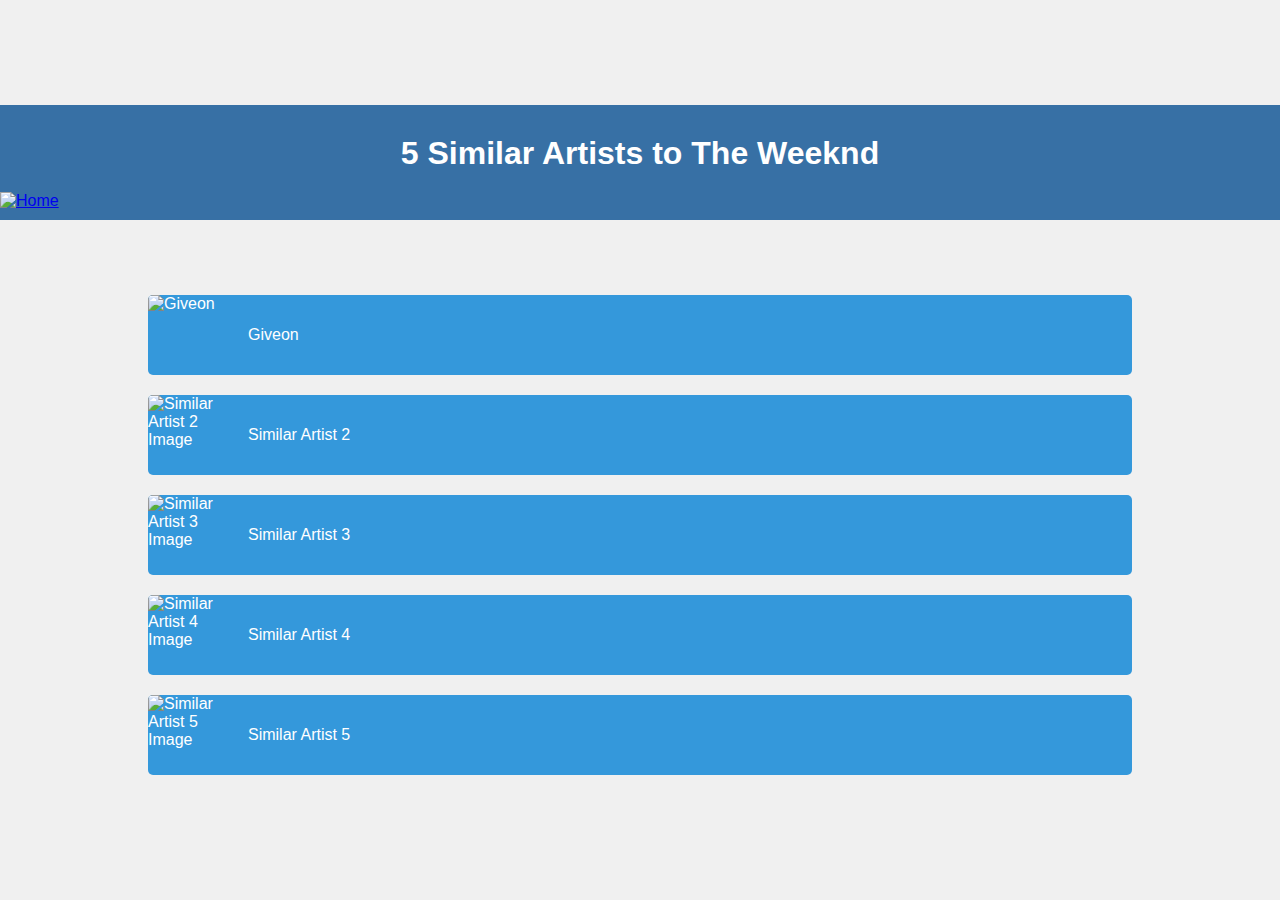
==== TheWeeknd.html @ 7350ca64 "Add files via upload" ====
<!DOCTYPE html>
<html lang="en">
<head>
    <meta charset="UTF-8">
    <meta name="viewport" content="width=device-width, initial-scale=1.0">
    <title>5 Similar Artists to The Weeknd</title>
    <link rel="stylesheet" href="style.css">
</head>
<body>
    <header>
    <h1>5 Similar Artists to The Weeknd</h1>
    <div>
    <a href="index.html" class="home"><img src="images/home.png" alt="Home"></a>
    </div>
</header>
    <ul class="artist-list">
        <li>
            <img src="images/Giveon.webp" alt="Giveon">
            <div class="artist-info">
                <a href="Giveon.html">Giveon</a>
            </div>
        </li>
        <li>
            <img src="similar_artist2.jpg" alt="Similar Artist 2 Image">
            <div class="artist-info">
                <a href="similar_artist2.html">Similar Artist 2</a>
            </div>
        </li>
        <li>
            <img src="similar_artist3.jpg" alt="Similar Artist 3 Image">
            <div class="artist-info">
                <a href="similar_artist3.html">Similar Artist 3</a>
            </div>
        </li>
        <li>
            <img src="similar_artist4.jpg" alt="Similar Artist 4 Image">
            <div class="artist-info">
                <a href="similar_artist4.html">Similar Artist 4</a>
            </div>
        </li>
        <li>
            <img src="similar_artist5.jpg" alt="Similar Artist 5 Image">
            <div class="artist-info">
                <a href="similar_artist5.html">Similar Artist 5</a>
            </div>
        </li>
    </ul>
</body>
</html>
---- style.css ----
/* Resetting default margin and padding */
body, h1, ul, li, img {
    margin: 0;
    padding: 0;
}

/* Centering content */
body {
    display: flex;
    flex-direction: column;
    justify-content: center;
    align-items: center;
    min-height: 100vh;
    background-color: #f0f0f0; /* Light gray background */
    font-family: Arial, sans-serif; /* Choose your desired font */
}

/* Header style */
header {
    background-color: #3770a5; /* Dark gray background for the header */
    padding: 10px 0; /* Add padding to the header */
    width: 100%; /* Make header full width */
    margin-bottom: 75px;

}

/* Main heading style */
h1 {
    text-align: center;
    margin-bottom: 20px;
    color: white; /* White text color for the heading */
    margin-top: 20px;
}

/* List style */
.artist-list {
    list-style: none;
    width: 80%; /* Set width to 80% of the container */
    max-width: 8000px; /* Limit maximum width */
    font-family: Arial, Helvetica, sans-serif;
}

/* Artist box style */
.artist-list li {
    display: flex;
    align-items: center;
    width: calc(100% - 40px); /* Adjust width to stretch to the edges with spacing */
    margin: 0 auto; /* Center horizontally */
    margin-bottom: 20px;
    background-color: #3498db; /* Blue background for artist boxes */
    color: #fff; /* White text */
    border-radius: 5px;
    overflow: hidden;
}

/* Artist image style */
.artist-list li img {
    width: 80px;
    height: 80px;
    margin-right: 20px;
}

/* Artist info style */
.artist-info {
    flex: 1;
}

/* Link style */
.artist-info a {
    color: #fff; /* White text */
    text-decoration: none;
    transition: background-color 0.3s ease, color 0.3s ease; /* Smooth transition */
}

/* Link hover effect */
.artist-info a:hover {
    background-color: #2980b9; /* Darker blue on hover */
    color: #003cff; /* Change text color on hover */
}

/* Home button style */
.home img {
    height: 60px; /* Set the height of the home button image */
    width: 60px; /* Auto width to maintain aspect ratio */
}
/* Add this CSS to your existing style.css or your CSS file */

.song {
    background-color: #3498db; /* Blue background */
    color: #fff; /* White text */
    border-radius: 5px;
    padding: 20px;
    margin-bottom: 20px;
}
/* Add this CSS to your existing style.css or your CSS file */

.row {
    display: flex;
    justify-content: space-between;
    margin-bottom: 20px;
}

.center-row {
    justify-content: center;
}

.song {
    background-color: #3498db; /* Blue background */
    color: #fff; /* White text */
    border-radius: 5px;
    padding: 20px;
    width: 550px; /* 50% width for each song with spacing */
    margin-right: 20px;
    margin-bottom: 20px;
}

.song iframe {
    width: 100%; /* Make the videos fill the entire width of their container */
}
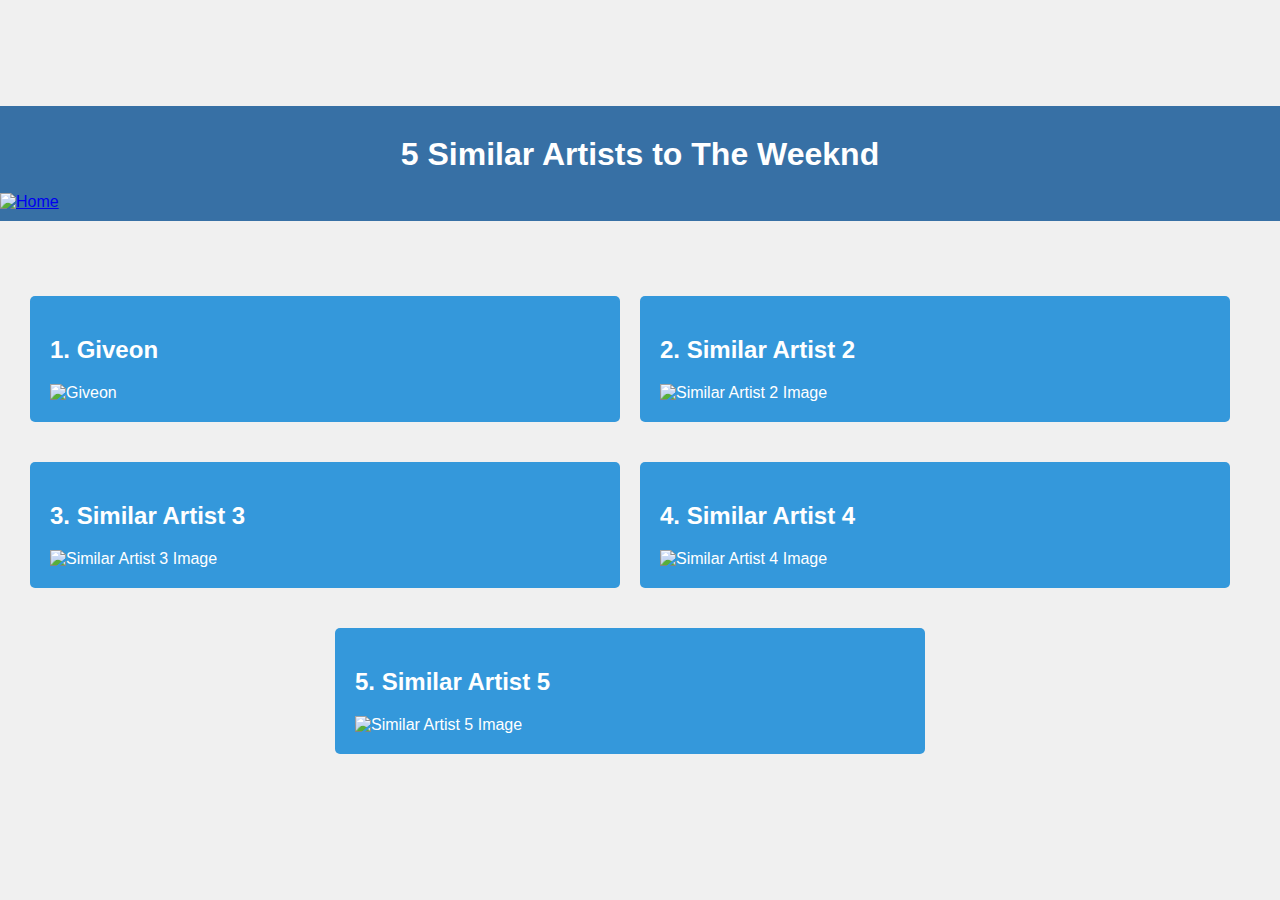
==== commit 394ab4cd: "Add files via upload" ====
--- a/TheWeeknd.html
+++ b/TheWeeknd.html
@@ -8,42 +8,38 @@
 </head>
 <body>
     <header>
-    <h1>5 Similar Artists to The Weeknd</h1>
-    <div>
-    <a href="index.html" class="home"><img src="images/home.png" alt="Home"></a>
+        <h1>5 Similar Artists to The Weeknd</h1>
+        <div>
+            <a href="index.html" class="home"><img src="images/home.png" alt="Home"></a>
+        </div>
+    </header>
+    <div class="song-list">
+        <div class="row">
+            <div class="song">
+                <h2><a href="Giveon.html">1. Giveon</a></h2>
+                <img src="images/Giveon.webp" alt="Giveon" width="550">
+            </div>
+            <div class="song">
+                <h2><a href="similar_artist2.html">2. Similar Artist 2</a></h2>
+                <img src="similar_artist2.jpg" alt="Similar Artist 2 Image">
+            </div>
+        </div>
+        <div class="row">
+            <div class="song">
+                <h2><a href="similar_artist3.html">3. Similar Artist 3</a></h2>
+                <img src="similar_artist3.jpg" alt="Similar Artist 3 Image">
+            </div>
+            <div class="song">
+                <h2><a href="similar_artist4.html">4. Similar Artist 4</a></h2>
+                <img src="similar_artist4.jpg" alt="Similar Artist 4 Image">
+            </div>
+        </div>
+        <div class="row center-row">
+            <div class="song">
+                <h2><a href="similar_artist5.html">5. Similar Artist 5</a></h2>
+                <img src="similar_artist5.jpg" alt="Similar Artist 5 Image">
+            </div>
+        </div>
     </div>
-</header>
-    <ul class="artist-list">
-        <li>
-            <img src="images/Giveon.webp" alt="Giveon">
-            <div class="artist-info">
-                <a href="Giveon.html">Giveon</a>
-            </div>
-        </li>
-        <li>
-            <img src="similar_artist2.jpg" alt="Similar Artist 2 Image">
-            <div class="artist-info">
-                <a href="similar_artist2.html">Similar Artist 2</a>
-            </div>
-        </li>
-        <li>
-            <img src="similar_artist3.jpg" alt="Similar Artist 3 Image">
-            <div class="artist-info">
-                <a href="similar_artist3.html">Similar Artist 3</a>
-            </div>
-        </li>
-        <li>
-            <img src="similar_artist4.jpg" alt="Similar Artist 4 Image">
-            <div class="artist-info">
-                <a href="similar_artist4.html">Similar Artist 4</a>
-            </div>
-        </li>
-        <li>
-            <img src="similar_artist5.jpg" alt="Similar Artist 5 Image">
-            <div class="artist-info">
-                <a href="similar_artist5.html">Similar Artist 5</a>
-            </div>
-        </li>
-    </ul>
 </body>
 </html>
--- a/style.css
+++ b/style.css
@@ -1,18 +1,18 @@
-/* Resetting default margin and padding */
+
 body, h1, ul, li, img {
     margin: 0;
     padding: 0;
 }
 
-/* Centering content */
+
 body {
     display: flex;
     flex-direction: column;
     justify-content: center;
     align-items: center;
     min-height: 100vh;
-    background-color: #f0f0f0; /* Light gray background */
-    font-family: Arial, sans-serif; /* Choose your desired font */
+    background-color: #f0f0f0; 
+    font-family: Arial, sans-serif; 
 }
 
 /* Header style */
@@ -28,15 +28,15 @@
 h1 {
     text-align: center;
     margin-bottom: 20px;
-    color: white; /* White text color for the heading */
+    color: white; 
     margin-top: 20px;
 }
 
 /* List style */
 .artist-list {
     list-style: none;
-    width: 80%; /* Set width to 80% of the container */
-    max-width: 8000px; /* Limit maximum width */
+    width: 80%; 
+    max-width: 8000px; 
     font-family: Arial, Helvetica, sans-serif;
 }
 
@@ -44,11 +44,11 @@
 .artist-list li {
     display: flex;
     align-items: center;
-    width: calc(100% - 40px); /* Adjust width to stretch to the edges with spacing */
-    margin: 0 auto; /* Center horizontally */
+    width: calc(100% - 40px);
+    margin: 0 auto; 
     margin-bottom: 20px;
-    background-color: #3498db; /* Blue background for artist boxes */
-    color: #fff; /* White text */
+    background-color: #3498db; 
+    color: #fff; 
     border-radius: 5px;
     overflow: hidden;
 }
@@ -60,40 +60,26 @@
     margin-right: 20px;
 }
 
-/* Artist info style */
-.artist-info {
-    flex: 1;
-}
-
 /* Link style */
 .artist-info a {
-    color: #fff; /* White text */
+    color: #fff; 
     text-decoration: none;
-    transition: background-color 0.3s ease, color 0.3s ease; /* Smooth transition */
+    transition: background-color 0.3s ease, color 0.3s ease;
 }
 
 /* Link hover effect */
 .artist-info a:hover {
-    background-color: #2980b9; /* Darker blue on hover */
-    color: #003cff; /* Change text color on hover */
+    background-color: #2980b9;
+    color: #003cff; 
 }
 
 /* Home button style */
 .home img {
-    height: 60px; /* Set the height of the home button image */
-    width: 60px; /* Auto width to maintain aspect ratio */
+    height: 60px; 
+    width: 60px; 
 }
-/* Add this CSS to your existing style.css or your CSS file */
 
-.song {
-    background-color: #3498db; /* Blue background */
-    color: #fff; /* White text */
-    border-radius: 5px;
-    padding: 20px;
-    margin-bottom: 20px;
-}
-/* Add this CSS to your existing style.css or your CSS file */
-
+/* how the boxes are listed*/
 .row {
     display: flex;
     justify-content: space-between;
@@ -103,18 +89,28 @@
 .center-row {
     justify-content: center;
 }
-
+/*songs in each box*/
 .song {
-    background-color: #3498db; /* Blue background */
-    color: #fff; /* White text */
+    background-color: #3498db; 
+    color: #fff; 
     border-radius: 5px;
     padding: 20px;
-    width: 550px; /* 50% width for each song with spacing */
+    width: 550px; 
     margin-right: 20px;
     margin-bottom: 20px;
 }
-
+/* videos*/
 .song iframe {
-    width: 100%; /* Make the videos fill the entire width of their container */
+    width: 100%; 
+}
+/* Link style */
+.song h2 a {
+    color: #fff;
+    text-decoration: none;
+    transition: color 0.3s ease; /* Add transition for color change */
 }
 
+/* Link hover effect */
+.song h2 a:hover {
+    color: #3770a5; /* Change color on hover */
+}
